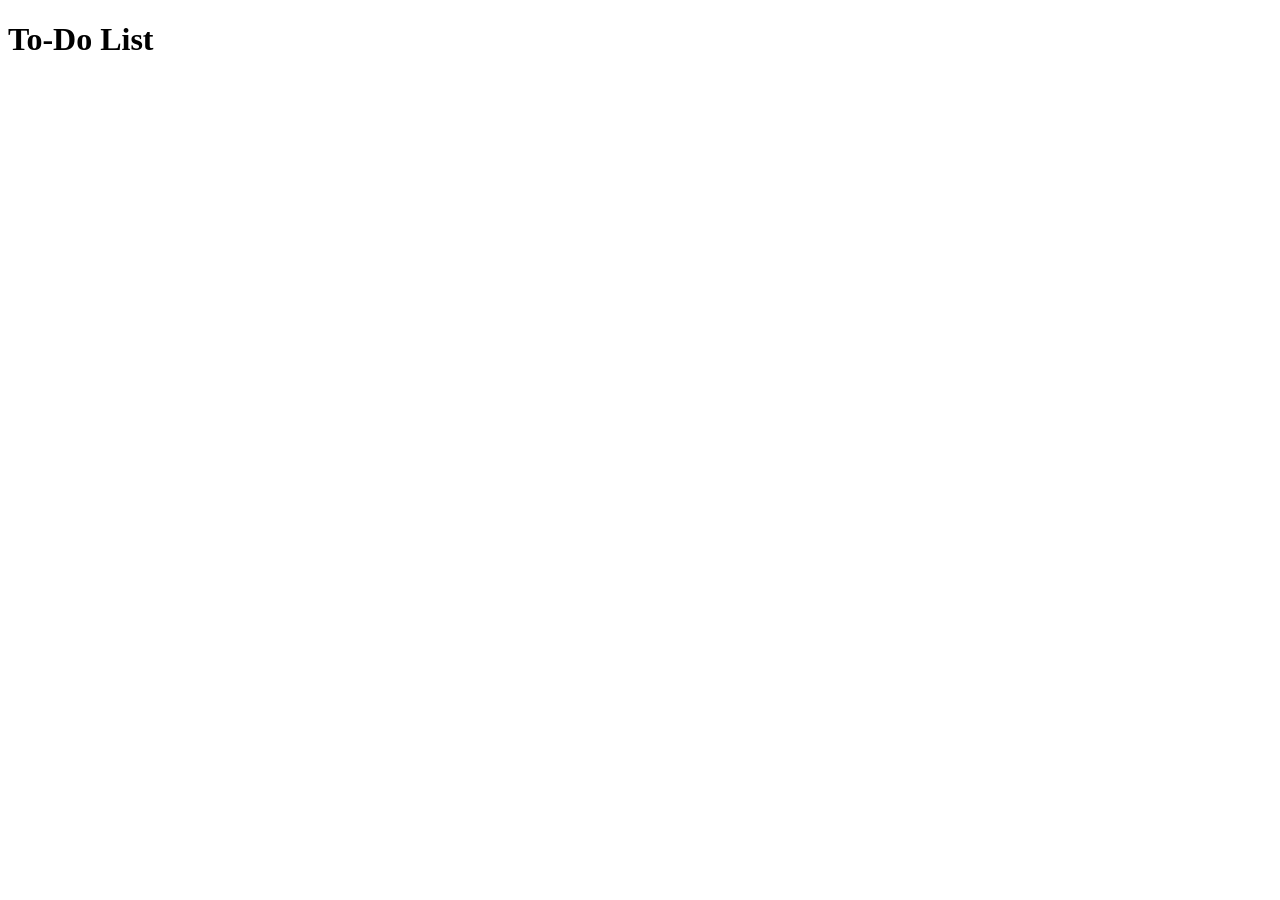
==== Ej3_ToDoList/index.html @ 65ce76e3 "AVANCE EJ 3" ====
<!DOCTYPE html>
<html lang="en">
<head>
    <meta charset="UTF-8">
    <meta name="viewport" content="width=device-width, initial-scale=1.0">
    <title>To-Do List</title>
    <link rel="stylesheet" href = "styles.css"></link>
</head>
<body>
    <h1>To-Do List</h1>
    
</body>
<script src="index.js"></script>
</html>
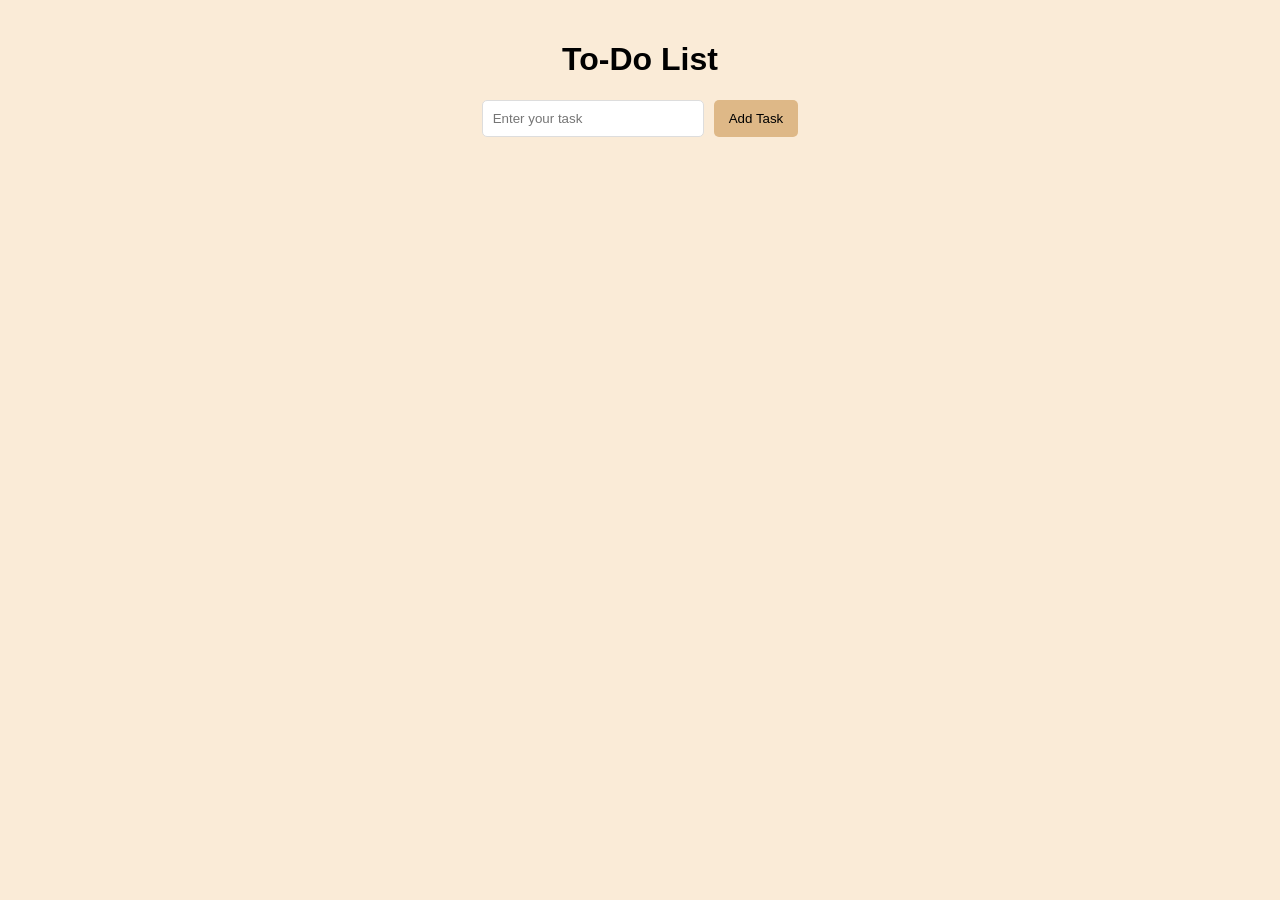
==== commit 2c7be0f6: "Avance" ====
--- a/Ej3_ToDoList/index.html
+++ b/Ej3_ToDoList/index.html
@@ -8,7 +8,12 @@
 </head>
 <body>
     <h1>To-Do List</h1>
-    
+    <div id="taskContainer">
+        <input type="text" id="taskInput" placeholder="Enter your task">
+        <button id="addTask">Add Task</button>
+    </div>
+    <ul id="taskList"></ul>
+
 </body>
 <script src="index.js"></script>
 </html>
--- a/Ej3_ToDoList/styles.css
+++ b/Ej3_ToDoList/styles.css
@@ -0,0 +1,78 @@
+body {
+    font-family: Arial, Helvetica, sans-serif;
+    text-align:center;
+    margin: 0;
+    padding: 20px;
+    background-color: antiquewhite;
+    display:flex;
+    flex-direction: column;
+    align-items: center;
+}
+
+h1 {
+    color: black;
+
+}
+
+#taskContainer {
+    display: flex;
+    justify-content: center;
+    margin-bottom: 15px;
+}
+
+input[type="text"] {
+    padding: 10px;
+    width: 200px;
+    border: 1px solid #ddd;
+    border-radius : 5px;
+    margin-right: 10px;
+
+}
+
+button {
+    padding: 10px 15px;
+    background-color: burlywood;
+    color: black;
+    border: none;
+    border-radius: 5px;
+    cursor:pointer;
+}
+
+ul {
+    list-style-type: none;
+    padding: 0;
+    width: 50%;
+    margin: 0 auto;
+}
+
+li {
+    padding: 10px;
+    border: 1px solid #ddd;
+    border-radius: 5px;
+    margin: 5px 0;
+}
+.completed {
+    text-decoration: line-through;
+    color: grey;
+}
+
+button:hover {
+    background-color: brown;
+}
+
+@media (max-width: 600px) {
+    #taskContainer {
+        flex-direction: column;
+        align-items: center;
+    }
+
+    input[type="text"] {
+    width: 100%;
+    margin: 5px;
+
+    ul {
+        width: 90%
+    }
+
+}
+}
